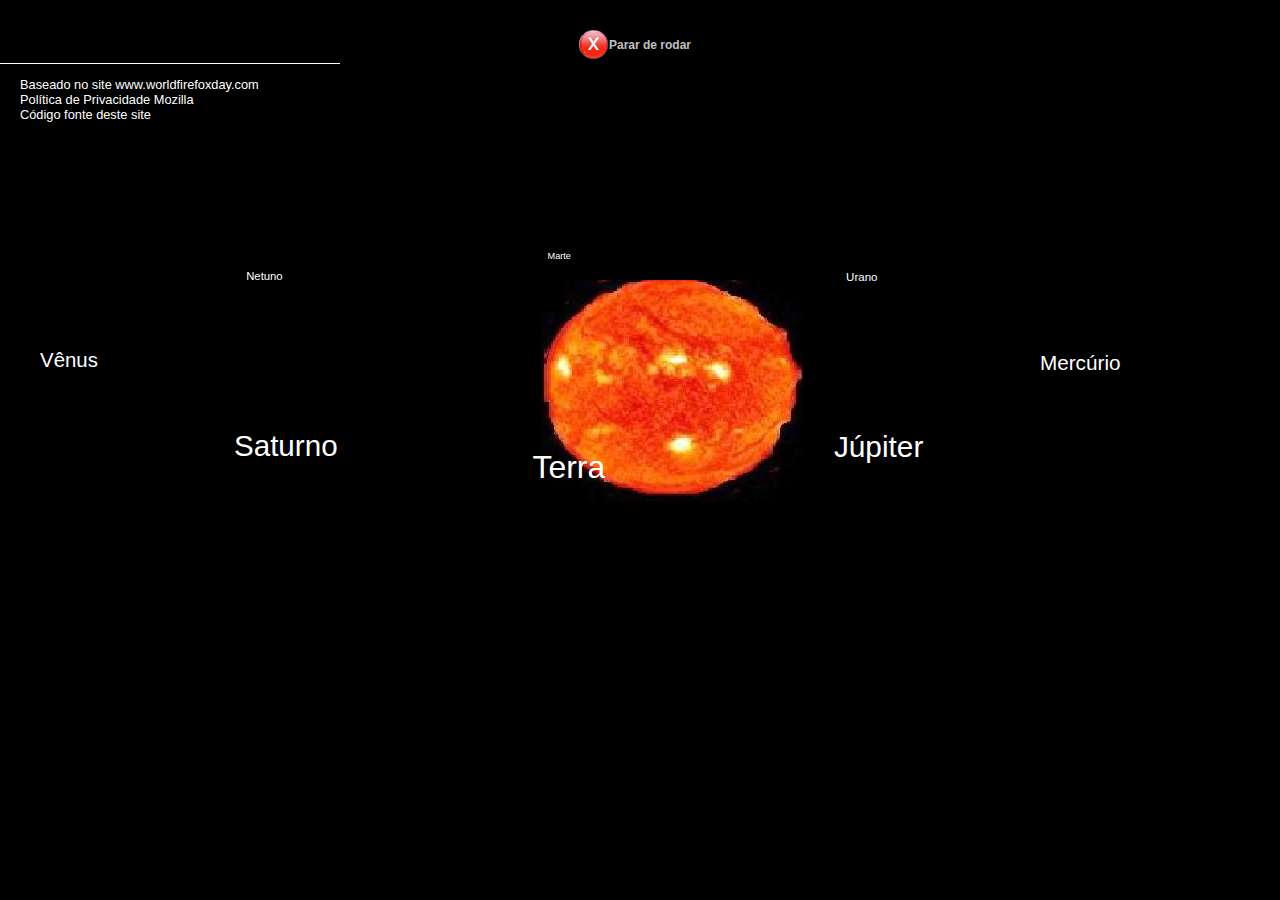
==== trunk/8 planetas/index.html @ a4a5c2d6 "testando popup interno" ====
<!DOCTYPE html PUBLIC "-//W3C//DTD XHTML 1.0 Strict//EN" "http://www.w3.org/TR/xhtml1/DTD/xhtml1-strict.dtd">
<html xmlns="http://www.w3.org/1999/xhtml" xml:lang="pt_BR" lang="pt_BR">
<head>
<meta http-equiv="Content-Type" content="text/html; charset=ansi-code" />
<title>Sistema solar</title>
<script src="jquery.js" type="text/javascript"></script>
<script src="rotator.js" type="text/javascript"></script>
<link href="main.css" rel="stylesheet" type="text/css" />
<script type="text/javascript">

$(document).ready(function(){
   $("#rotation_control").click( function() {
     (rotate) ? rotate = false : rotate = true;
    (rotate) ? $(this).children().src("stop.png") :  $(this).children().src("rotate.png");
     run();
   });
   items = $("#links .name");
   items.cartesianToSphereical();
   rotate = true;
   run();
   de = document.documentElement;
   w = window.innerWidth || self.innerWidth || (de && de.clientWidth) || document.body.clientWidth;
   h = window.innerHeight || self.innerHeight || (de && de.clientHeight) || document.body.clientHeight;
   items.hover(function(){ 
     $(this).addClass("over");

   },function(){
     $(this).removeClass("over");

   });
});
</script>

<script src="http://www.google-analytics.com/urchin.js" type="text/javascript">
</script>
<script type="text/javascript">
_uacct = "UA-945946-3";
urchinTracker();
</script>

<script type="text/javascript">
function showstats() {
    document.getElementById('stats').style.display=''
    return;
}
</script>

</head>

<body>

<DIV STYLE="display: none; position: absolute; background: white;
border: 2px dashed #6699AA; padding: 1em" ID="stats" onClick="this.style.display='none';">
<CENTER>
<TABLE CELLPADDING="6" CELLSPACING="0" BORDER="0"
STYLE="border: blue 1px solid; margin: 10px;">
<TH><TD>
Jul
</TD><TD>
 Aug 
</TD><TD>
 Sep 
</TD><TD>
 Oct 
</TD><TD>
 Nov 

</TD><TD>
 Dec 
</TD><TD>
 Jan 
</TD><TD>
 Feb
</TD></TH>

</TABLE>
</CENTER>
</DIV>

<div id="x_axis">
   <div id="y_axis">
       <img id="world" src="sun.jpg" alt="Sol" />
       <div id="links">

<div class="name" posX="500"   posY="0"     posZ="0"><A HREF="javascript: showstats()">Merc�rio</a></div>
<div class="name" posX="-500"  posY="0"     posZ="0"><A HREF="javascript: showstats()">V�nus</a></div>
<div class="name" posX="0"     posY="500"   posZ="0"><A HREF="javascript: showstats()">Terra</a></div>
<div class="name" posX="0"     posY="-500"  posZ="0"><A HREF="javascript: showstats()">Marte</a></div>
<div class="name" posX="300"   posY="400"   posZ="0"><A HREF="javascript: showstats()">J�piter</a></div>
<div class="name" posX="-300"  posY="400"   posZ="0"><A HREF="javascript: showstats()">Saturno</a></div>
<div class="name" posX="300"   posY="-400"  posZ="0"><A HREF="javascript: showstats()">Urano</a></div>
<div class="name" posX="-300"  posY="-400"  posZ="0"><A HREF="javascript: showstats()">Netuno</a></div>

</div>
</div>
</div>
<div id="debug"></div>

<div id="frame">

<div id="rotation_control" class="f1"><img src="stop.png" alt="" width="30" height="29" /><font color="#C0C0C0">Parar de rodar</font></div> 
</div>

<ul id="footer">
	<li>Baseado no site <a href="http://www.worldfirefoxday.com/">www.worldfirefoxday.com</a></li>

	<li><a href="http://www.mozilla.com/privacy-policy.html">Pol�tica de Privacidade Mozilla</a></li><br />

    <li><a href="http://valeo.googlecode.com/svn/trunk/8 planetas/">C�digo fonte deste site</a></li><br />   
</ul>

</div>
</div>
</body>
</html>
---- trunk/8 planetas/main.css ----
.two {color:#fff;}
#title img {color: #de3b1c;display: block;}
 h2 {padding:0px;margin:0px;color:#fff;font-size:18px;float:left;}
#page {position: absolute;top: 170px;left: 0;width: 742px;}
h1#title {position:absolute;top:50px;left:225px;}
html {overflow: hidden;}
body {color:#fff; background:#fff;width:100%;height:100%;margin:0px;padding:0px;background:#000000 url("bk.png")
 top repeat-x;color:#fff;font-family: arial, sans-serif;}
A:link {color: #fff; text-decoration: none;}
A:visited {color: #fff; text-decoration: none;}
A:hover {color: #fff; text-decoration: none}
#x_axis {width:100%;height:1px;position:absolute;top:350px;}
#y_axis {height:100%;width:1px;position:absolute;left:50%;margin-left:-100px;}
#links .name {cursor:pointer;white-space: nowrap;padding:0px;margin:0px;z-index:100;position:absolute;left:0px;top:0px;width:100%;height:100%;}
#ajaxActive {display:none;position:absolute;top:10px;left:10px;}
#frame {width: 742px;position: relative;margin: 0 auto;padding: 22px 0;}
#title img, #sub-title img {border: 0;}
.over {color:#fff;}
.f1 {font-size:14px;color:#fff;}
.f2 {color:#fff;font-size:14px;font-weight:bold;}
#rotation_control {color:#fff;font-weight:bold;font-size:12px;cursor:pointer;position:absolute;top:20px;left:310px;z-index:900;}
#rotation_control img {cursor:pointer;position:relative;top:10px;left:0px;z-index:900;}
#world {position:relative;top:-70px;left:0px;z-index:500;}
#rs_next {display:none;cursor:pointer;position:absolute;top:0px;right:100px;}
#rs_prev {display:none;cursor:pointer;position:absolute;top:20px;left:100px;}

#footer {position:absolute;top:50px;border-top:1px solid #fff;width: 300px;margin: 1em 0;padding: 1em 20px;color: #fff;font-size: 80%;}
#footer a:link,
#footer a:visited,
#footer a:hover,
#footer a:active {color: #fff;}
#footer li {list-style-type: none;display: inline;padding-right: 1.5em;}
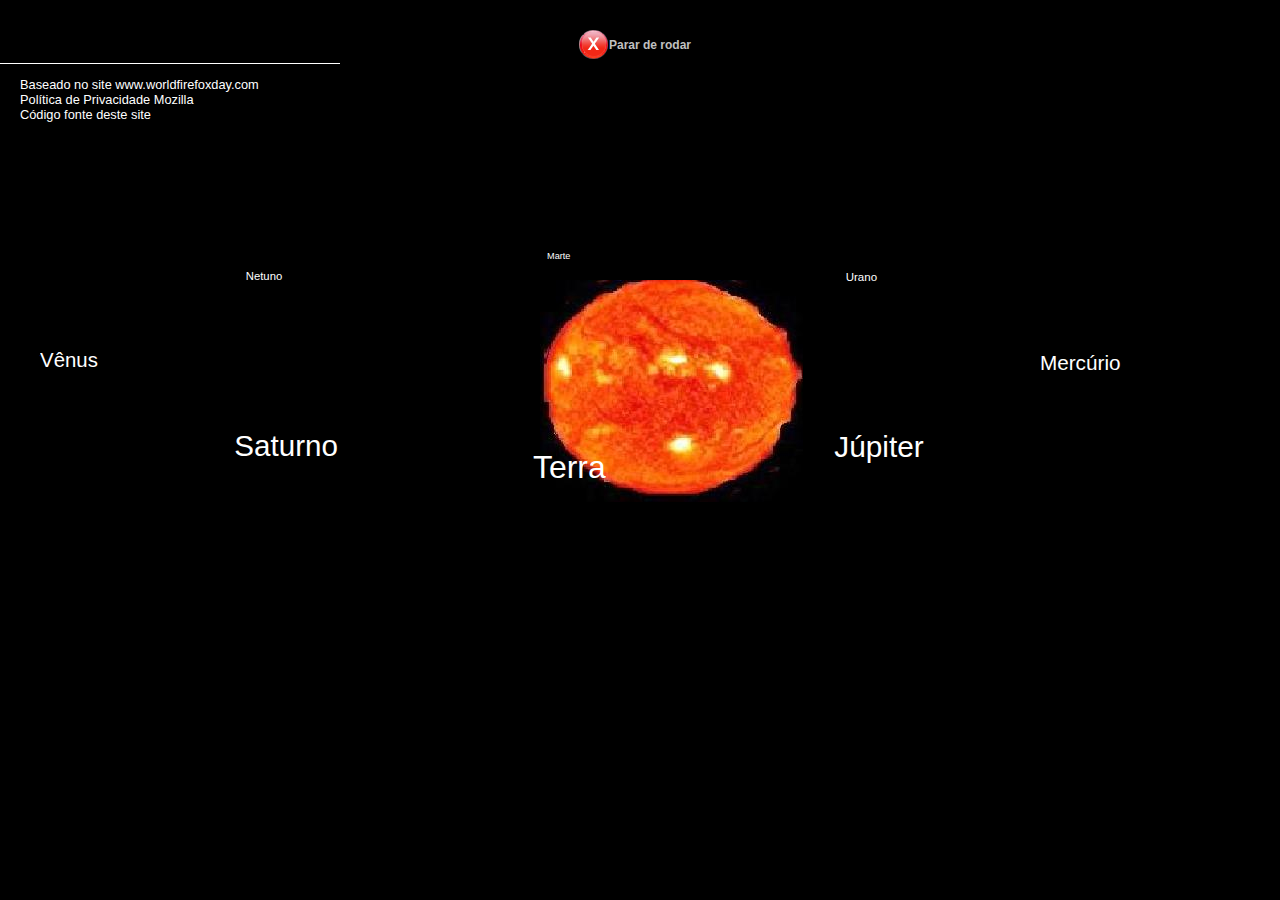
==== commit 7296efae: "Changes: 1. Diminuindo a tabela 2. Cor do texto em black" ====
--- a/trunk/8 planetas/index.html
+++ b/trunk/8 planetas/index.html
@@ -49,10 +49,11 @@
 
 <body>
 
-<DIV STYLE="display: none; position: absolute; background: white;
-border: 2px dashed #6699AA; padding: 1em" ID="stats" onClick="this.style.display='none';">
+<DIV STYLE="display: none; position: absolute; background: white; color:black;
+border: 1px dashed #6699AA; padding: 1em" ID="stats" onClick="this.style.display='none';">
 <CENTER>
-<TABLE CELLPADDING="6" CELLSPACING="0" BORDER="0"
+<H4>Planeta 1</H4>
+<TABLE CELLPADDING="3" CELLSPACING="0" BORDER="0"
 STYLE="border: blue 1px solid; margin: 10px;">
 <TH><TD>
 Jul
@@ -62,26 +63,60 @@
  Sep 
 </TD><TD>
  Oct 
+</TD>
+
+</TD></TH><TR id="price0"><TD>
+Teste
+<BR>Teste Teste
 </TD><TD>
- Nov 
+ 143 
+</TD><TD>
+ 160 
+</TD><TD>
+ 152 
+</TD><TD>
+ 157 
+</TD>
 
+</TD></TH><TR ID="price2"><TD>
+Total teste
 </TD><TD>
- Dec 
+ 1577 
 </TD><TD>
- Jan 
+ 1892 
 </TD><TD>
- Feb
-</TD></TH>
+ 1997 
+</TD><TD>
+ 2355 
+</TD>
+</TR>
+</TABLE>
 
-</TABLE>
+<SMALL>
+</SMALL>
 </CENTER>
+etestetetstestetess
+<BR>
+etestetetstestetess
+<BR>
+etestetetstestetess
+<BR>
+etestetetstestetess
+<BR>
+etestetetstestetess
+<BR>
+etestetetstestetess
+<BR>
+etestetetstestetess
+<BR>
+etestetetstestetess
 </DIV>
 
 <div id="x_axis">
    <div id="y_axis">
        <img id="world" src="sun.jpg" alt="Sol" />
        <div id="links">
-
+   
 <div class="name" posX="500"   posY="0"     posZ="0"><A HREF="javascript: showstats()">Merc�rio</a></div>
 <div class="name" posX="-500"  posY="0"     posZ="0"><A HREF="javascript: showstats()">V�nus</a></div>
 <div class="name" posX="0"     posY="500"   posZ="0"><A HREF="javascript: showstats()">Terra</a></div>
@@ -90,6 +125,7 @@
 <div class="name" posX="-300"  posY="400"   posZ="0"><A HREF="javascript: showstats()">Saturno</a></div>
 <div class="name" posX="300"   posY="-400"  posZ="0"><A HREF="javascript: showstats()">Urano</a></div>
 <div class="name" posX="-300"  posY="-400"  posZ="0"><A HREF="javascript: showstats()">Netuno</a></div>
+
 
 </div>
 </div>
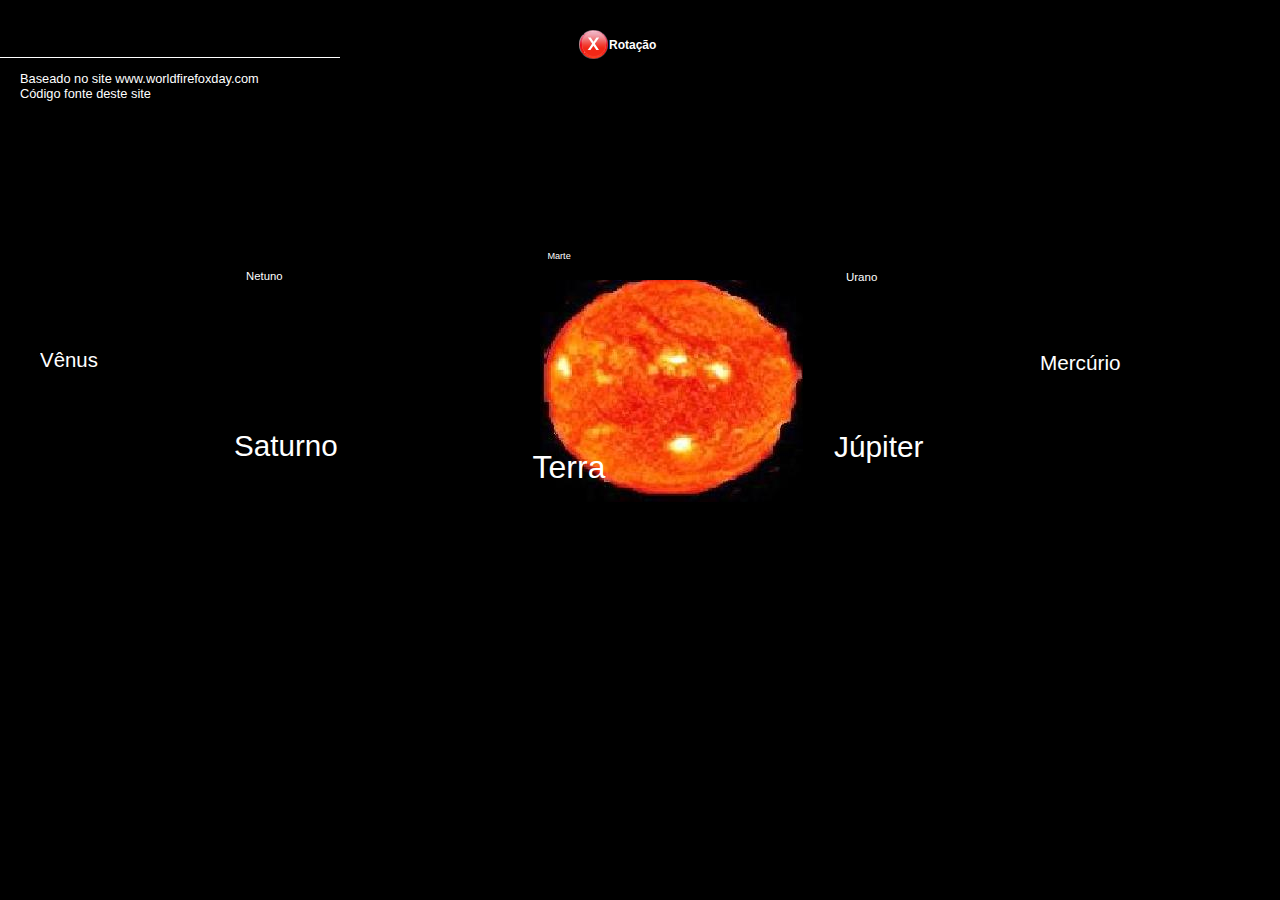
==== commit c4ddda00: "" ====
--- a/trunk/8 planetas/index.html
+++ b/trunk/8 planetas/index.html
@@ -2,146 +2,482 @@
 <html xmlns="http://www.w3.org/1999/xhtml" xml:lang="pt_BR" lang="pt_BR">
 <head>
 <meta http-equiv="Content-Type" content="text/html; charset=ansi-code" />
-<title>Sistema solar</title>
+<title>8 planetas</title>
+
+<!-- Librarys -->
 <script src="jquery.js" type="text/javascript"></script>
 <script src="rotator.js" type="text/javascript"></script>
+<script src="over.js" type="text/javascript"></script>
+
+<!-- Informa��es dos Planetas -->
+<script src="popupmer.js" type="text/javascript"></script>
+<script src="popupven.js" type="text/javascript"></script>
+<script src="popupter.js" type="text/javascript"></script>
+<script src="popupmar.js" type="text/javascript"></script>
+<script src="popupjup.js" type="text/javascript"></script>
+<script src="popupsat.js" type="text/javascript"></script>
+<script src="popupura.js" type="text/javascript"></script>
+<script src="popupnet.js" type="text/javascript"></script>
+
+<!-- Google Analytics -->
+<script src="http://www.google-analytics.com/urchin.js" type="text/javascript"></script>
 <link href="main.css" rel="stylesheet" type="text/css" />
-<script type="text/javascript">
-
-$(document).ready(function(){
-   $("#rotation_control").click( function() {
-     (rotate) ? rotate = false : rotate = true;
-    (rotate) ? $(this).children().src("stop.png") :  $(this).children().src("rotate.png");
-     run();
-   });
-   items = $("#links .name");
-   items.cartesianToSphereical();
-   rotate = true;
-   run();
-   de = document.documentElement;
-   w = window.innerWidth || self.innerWidth || (de && de.clientWidth) || document.body.clientWidth;
-   h = window.innerHeight || self.innerHeight || (de && de.clientHeight) || document.body.clientHeight;
-   items.hover(function(){ 
-     $(this).addClass("over");
-
-   },function(){
-     $(this).removeClass("over");
-
-   });
-});
-</script>
-
-<script src="http://www.google-analytics.com/urchin.js" type="text/javascript">
-</script>
 <script type="text/javascript">
 _uacct = "UA-945946-3";
 urchinTracker();
 </script>
-
-<script type="text/javascript">
-function showstats() {
-    document.getElementById('stats').style.display=''
-    return;
-}
-</script>
-
 </head>
 
+<!-- Corpo do c�digo -->
 <body>
 
-<DIV STYLE="display: none; position: absolute; background: white; color:black;
-border: 1px dashed #6699AA; padding: 1em" ID="stats" onClick="this.style.display='none';">
-<CENTER>
-<H4>Planeta 1</H4>
-<TABLE CELLPADDING="3" CELLSPACING="0" BORDER="0"
-STYLE="border: blue 1px solid; margin: 10px;">
-<TH><TD>
-Jul
-</TD><TD>
- Aug 
-</TD><TD>
- Sep 
-</TD><TD>
- Oct 
-</TD>
-
-</TD></TH><TR id="price0"><TD>
-Teste
-<BR>Teste Teste
-</TD><TD>
- 143 
-</TD><TD>
- 160 
-</TD><TD>
- 152 
-</TD><TD>
- 157 
-</TD>
-
-</TD></TH><TR ID="price2"><TD>
-Total teste
-</TD><TD>
- 1577 
-</TD><TD>
- 1892 
-</TD><TD>
- 1997 
-</TD><TD>
- 2355 
-</TD>
-</TR>
-</TABLE>
-
-<SMALL>
-</SMALL>
-</CENTER>
-etestetetstestetess
-<BR>
-etestetetstestetess
-<BR>
-etestetetstestetess
-<BR>
-etestetetstestetess
-<BR>
-etestetetstestetess
-<BR>
-etestetetstestetess
-<BR>
-etestetetstestetess
-<BR>
-etestetetstestetess
-</DIV>
-
+<!-- Popups para cada planeta -->
+<DIV STYLE="display: none; position: absolute; background:white; color:black;
+border: 1px dashed #6699AA; padding: 1em" ID="popupjup" onClick="this.style.display='none';">
+<CENTER>
+<H4>J�piter</H4>
+<TABLE CELLPADDING="3" CELLSPACING="0" BORDER="0"
+STYLE="border: blue 1px solid; margin: 10px;">
+<TH><TD>
+Jul
+</TD><TD>
+ Aug 
+</TD><TD>
+ Sep 
+</TD><TD>
+ Oct 
+</TD>
+
+</TD></TH><TR id="price0"><TD>
+Teste
+<BR>Teste Teste
+</TD><TD>
+ 143 
+</TD><TD>
+ 160 
+</TD><TD>
+ 152 
+</TD><TD>
+ 157 
+</TD>
+
+</TD></TH><TR ID="price2"><TD>
+Total teste
+</TD><TD>
+ 1577 
+</TD><TD>
+ 1892 
+</TD><TD>
+ 1997 
+</TD><TD>
+ 2355 
+</TD>
+</TR>
+</TABLE>
+
+<SMALL>
+</SMALL>
+</CENTER>
+etestetetstestetess
+<BR>
+etestetetstestetess
+<BR>
+</DIV>
+
+<DIV STYLE="display: none; position: absolute; background:white; color:black;
+border: 1px dashed #6699AA; padding: 1em" ID="popupmar" onClick="this.style.display='none';">
+<CENTER>
+<H4>Marte</H4>
+<TABLE CELLPADDING="3" CELLSPACING="0" BORDER="0"
+STYLE="border: blue 1px solid; margin: 10px;">
+<TH><TD>
+Jul
+</TD><TD>
+ Aug 
+</TD><TD>
+ Sep 
+</TD><TD>
+ Oct 
+</TD>
+
+</TD></TH><TR id="price0"><TD>
+Teste
+<BR>Teste Teste
+</TD><TD>
+ 143 
+</TD><TD>
+ 160 
+</TD><TD>
+ 152 
+</TD><TD>
+ 157 
+</TD>
+
+</TD></TH><TR ID="price2"><TD>
+Total teste
+</TD><TD>
+ 1577 
+</TD><TD>
+ 1892 
+</TD><TD>
+ 1997 
+</TD><TD>
+ 2355 
+</TD>
+</TR>
+</TABLE>
+
+<SMALL>
+</SMALL>
+</CENTER>
+etestetetstestetess
+<BR>
+etestetetstestetess
+<BR>
+</DIV>
+
+<DIV STYLE="display: none; position: absolute; background:white; color:black;
+border: 1px dashed #6699AA; padding: 1em" ID="popupmer" onClick="this.style.display='none';">
+<CENTER>
+<H4>Merc�rio</H4>
+<TABLE CELLPADDING="3" CELLSPACING="0" BORDER="0"
+STYLE="border: blue 1px solid; margin: 10px;">
+<TH><TD>
+Jul
+</TD><TD>
+ Aug 
+</TD><TD>
+ Sep 
+</TD><TD>
+ Oct 
+</TD>
+
+</TD></TH><TR id="price0"><TD>
+Teste
+<BR>Teste Teste
+</TD><TD>
+ 143 
+</TD><TD>
+ 160 
+</TD><TD>
+ 152 
+</TD><TD>
+ 157 
+</TD>
+
+</TD></TH><TR ID="price2"><TD>
+Total teste
+</TD><TD>
+ 1577 
+</TD><TD>
+ 1892 
+</TD><TD>
+ 1997 
+</TD><TD>
+ 2355 
+</TD>
+</TR>
+</TABLE>
+
+<SMALL>
+</SMALL>
+</CENTER>
+etestetetstestetess
+<BR>
+etestetetstestetess
+<BR>
+</DIV>
+
+<DIV STYLE="display: none; position: absolute; background:white; color:black;
+border: 1px dashed #6699AA; padding: 1em" ID="popupnet" onClick="this.style.display='none';">
+<CENTER>
+<H4>Netuno</H4>
+<TABLE CELLPADDING="3" CELLSPACING="0" BORDER="0"
+STYLE="border: blue 1px solid; margin: 10px;">
+<TH><TD>
+Jul
+</TD><TD>
+ Aug 
+</TD><TD>
+ Sep 
+</TD><TD>
+ Oct 
+</TD>
+
+</TD></TH><TR id="price0"><TD>
+Teste
+<BR>Teste Teste
+</TD><TD>
+ 143 
+</TD><TD>
+ 160 
+</TD><TD>
+ 152 
+</TD><TD>
+ 157 
+</TD>
+
+</TD></TH><TR ID="price2"><TD>
+Total teste
+</TD><TD>
+ 1577 
+</TD><TD>
+ 1892 
+</TD><TD>
+ 1997 
+</TD><TD>
+ 2355 
+</TD>
+</TR>
+</TABLE>
+
+<SMALL>
+</SMALL>
+</CENTER>
+etestetetstestetess
+<BR>
+etestetetstestetess
+<BR>
+</DIV>
+
+<DIV STYLE="display: none; position: absolute; background:white; color:black;
+border: 1px dashed #6699AA; padding: 1em" ID="popupsat" onClick="this.style.display='none';">
+<CENTER>
+<H4>Saturno</H4>
+<TABLE CELLPADDING="3" CELLSPACING="0" BORDER="0"
+STYLE="border: blue 1px solid; margin: 10px;">
+<TH><TD>
+Jul
+</TD><TD>
+ Aug 
+</TD><TD>
+ Sep 
+</TD><TD>
+ Oct 
+</TD>
+
+</TD></TH><TR id="price0"><TD>
+Teste
+<BR>Teste Teste
+</TD><TD>
+ 143 
+</TD><TD>
+ 160 
+</TD><TD>
+ 152 
+</TD><TD>
+ 157 
+</TD>
+
+</TD></TH><TR ID="price2"><TD>
+Total teste
+</TD><TD>
+ 1577 
+</TD><TD>
+ 1892 
+</TD><TD>
+ 1997 
+</TD><TD>
+ 2355 
+</TD>
+</TR>
+</TABLE>
+
+<SMALL>
+</SMALL>
+</CENTER>
+etestetetstestetess
+<BR>
+etestetetstestetess
+<BR>
+</DIV>
+
+<DIV STYLE="display: none; position: absolute; background:white; color:black;
+border: 1px dashed #6699AA; padding: 1em" ID="popupter" onClick="this.style.display='none';">
+<CENTER>
+<H4>Terra</H4>
+<TABLE CELLPADDING="3" CELLSPACING="0" BORDER="0"
+STYLE="border: blue 1px solid; margin: 10px;">
+<TH><TD>
+Jul
+</TD><TD>
+ Aug 
+</TD><TD>
+ Sep 
+</TD><TD>
+ Oct 
+</TD>
+
+</TD></TH><TR id="price0"><TD>
+Teste
+<BR>Teste Teste
+</TD><TD>
+ 143 
+</TD><TD>
+ 160 
+</TD><TD>
+ 152 
+</TD><TD>
+ 157 
+</TD>
+
+</TD></TH><TR ID="price2"><TD>
+Total teste
+</TD><TD>
+ 1577 
+</TD><TD>
+ 1892 
+</TD><TD>
+ 1997 
+</TD><TD>
+ 2355 
+</TD>
+</TR>
+</TABLE>
+
+<SMALL>
+</SMALL>
+</CENTER>
+etestetetstestetess
+<BR>
+etestetetstestetess
+<BR>
+</DIV>
+
+<DIV STYLE="display: none; position: absolute; background:white; color:black;
+border: 1px dashed #6699AA; padding: 1em" ID="popupura" onClick="this.style.display='none';">
+<CENTER>
+<H4>Urano</H4>
+<TABLE CELLPADDING="3" CELLSPACING="0" BORDER="0"
+STYLE="border: blue 1px solid; margin: 10px;">
+<TH><TD>
+Jul
+</TD><TD>
+ Aug 
+</TD><TD>
+ Sep 
+</TD><TD>
+ Oct 
+</TD>
+
+</TD></TH><TR id="price0"><TD>
+Teste
+<BR>Teste Teste
+</TD><TD>
+ 143 
+</TD><TD>
+ 160 
+</TD><TD>
+ 152 
+</TD><TD>
+ 157 
+</TD>
+
+</TD></TH><TR ID="price2"><TD>
+Total teste
+</TD><TD>
+ 1577 
+</TD><TD>
+ 1892 
+</TD><TD>
+ 1997 
+</TD><TD>
+ 2355 
+</TD>
+</TR>
+</TABLE>
+
+<SMALL>
+</SMALL>
+</CENTER>
+etestetetstestetess
+<BR>
+etestetetstestetess
+<BR>
+</DIV>
+
+<DIV STYLE="display: none; position: absolute; background:white; color:black;
+border: 1px dashed #6699AA; padding: 1em" ID="popupven" onClick="this.style.display='none';">
+<CENTER>
+<H4>V�nus</H4>
+<TABLE CELLPADDING="3" CELLSPACING="0" BORDER="0"
+STYLE="border: blue 1px solid; margin: 10px;">
+<TH><TD>
+Jul
+</TD><TD>
+ Aug 
+</TD><TD>
+ Sep 
+</TD><TD>
+ Oct 
+</TD>
+
+</TD></TH><TR id="price0"><TD>
+Teste
+<BR>Teste Teste
+</TD><TD>
+ 143 
+</TD><TD>
+ 160 
+</TD><TD>
+ 152 
+</TD><TD>
+ 157 
+</TD>
+
+</TD></TH><TR ID="price2"><TD>
+Total teste
+</TD><TD>
+ 1577 
+</TD><TD>
+ 1892 
+</TD><TD>
+ 1997 
+</TD><TD>
+ 2355 
+</TD>
+</TR>
+</TABLE>
+
+<SMALL>
+</SMALL>
+</CENTER>
+etestetetstestetess
+<BR>
+etestetetstestetess
+<BR>
+</DIV>
+
+<!-- Imagem do Sol -->
 <div id="x_axis">
    <div id="y_axis">
        <img id="world" src="sun.jpg" alt="Sol" />
        <div id="links">
-   
-<div class="name" posX="500"   posY="0"     posZ="0"><A HREF="javascript: showstats()">Merc�rio</a></div>
-<div class="name" posX="-500"  posY="0"     posZ="0"><A HREF="javascript: showstats()">V�nus</a></div>
-<div class="name" posX="0"     posY="500"   posZ="0"><A HREF="javascript: showstats()">Terra</a></div>
-<div class="name" posX="0"     posY="-500"  posZ="0"><A HREF="javascript: showstats()">Marte</a></div>
-<div class="name" posX="300"   posY="400"   posZ="0"><A HREF="javascript: showstats()">J�piter</a></div>
-<div class="name" posX="-300"  posY="400"   posZ="0"><A HREF="javascript: showstats()">Saturno</a></div>
-<div class="name" posX="300"   posY="-400"  posZ="0"><A HREF="javascript: showstats()">Urano</a></div>
-<div class="name" posX="-300"  posY="-400"  posZ="0"><A HREF="javascript: showstats()">Netuno</a></div>
-
+
+<!-- Posi��o das rota��es -->
+<div class="name" posX="500"   posY="0"     posZ="0"><A HREF="javascript: popupmer()">Merc�rio</a></div>
+<div class="name" posX="-500"  posY="0"     posZ="0"><A HREF="javascript: popupven()">V�nus</a></div>
+<div class="name" posX="0"     posY="500"   posZ="0"><A HREF="javascript: popupter()">Terra</a></div>
+<div class="name" posX="0"     posY="-500"  posZ="0"><A HREF="javascript: popupmar()">Marte</a></div>
+<div class="name" posX="300"   posY="400"   posZ="0"><A HREF="javascript: popupjup()">J�piter</a></div>
+<div class="name" posX="-300"  posY="400"   posZ="0"><A HREF="javascript: popupsat()">Saturno</a></div>
+<div class="name" posX="300"   posY="-400"  posZ="0"><A HREF="javascript: popupura()">Urano</a></div>
+<div class="name" posX="-300"  posY="-400"  posZ="0"><A HREF="javascript: popupnet()">Netuno</a></div>
 
 </div>
 </div>
 </div>
 <div id="debug"></div>
 
+<!--  Bot�o da rota��o -->
 <div id="frame">
 
-<div id="rotation_control" class="f1"><img src="stop.png" alt="" width="30" height="29" /><font color="#C0C0C0">Parar de rodar</font></div> 
-</div>
-
+<div id="rotation_control" class="f1"><img src="stop.png" alt="Rota��o" width="30" height="29" /><font color="white">Rota��o</font></div> 
+</div>
+
+<!-- Notas -->
 <ul id="footer">
 	<li>Baseado no site <a href="http://www.worldfirefoxday.com/">www.worldfirefoxday.com</a></li>
-
-	<li><a href="http://www.mozilla.com/privacy-policy.html">Pol�tica de Privacidade Mozilla</a></li><br />
-
     <li><a href="http://valeo.googlecode.com/svn/trunk/8 planetas/">C�digo fonte deste site</a></li><br />   
 </ul>
 
--- a/trunk/8 planetas/main.css
+++ b/trunk/8 planetas/main.css
@@ -24,7 +24,7 @@
 #rs_next {display:none;cursor:pointer;position:absolute;top:0px;right:100px;}
 #rs_prev {display:none;cursor:pointer;position:absolute;top:20px;left:100px;}
 
-#footer {position:absolute;top:50px;border-top:1px solid #fff;width: 300px;margin: 1em 0;padding: 1em 20px;color: #fff;font-size: 80%;}
+#footer {top:50px;border-top:1px solid #fff;width: 300px;margin: 1em 0;padding: 1em 20px;color: #fff;font-size: 80%;}
 #footer a:link,
 #footer a:visited,
 #footer a:hover,
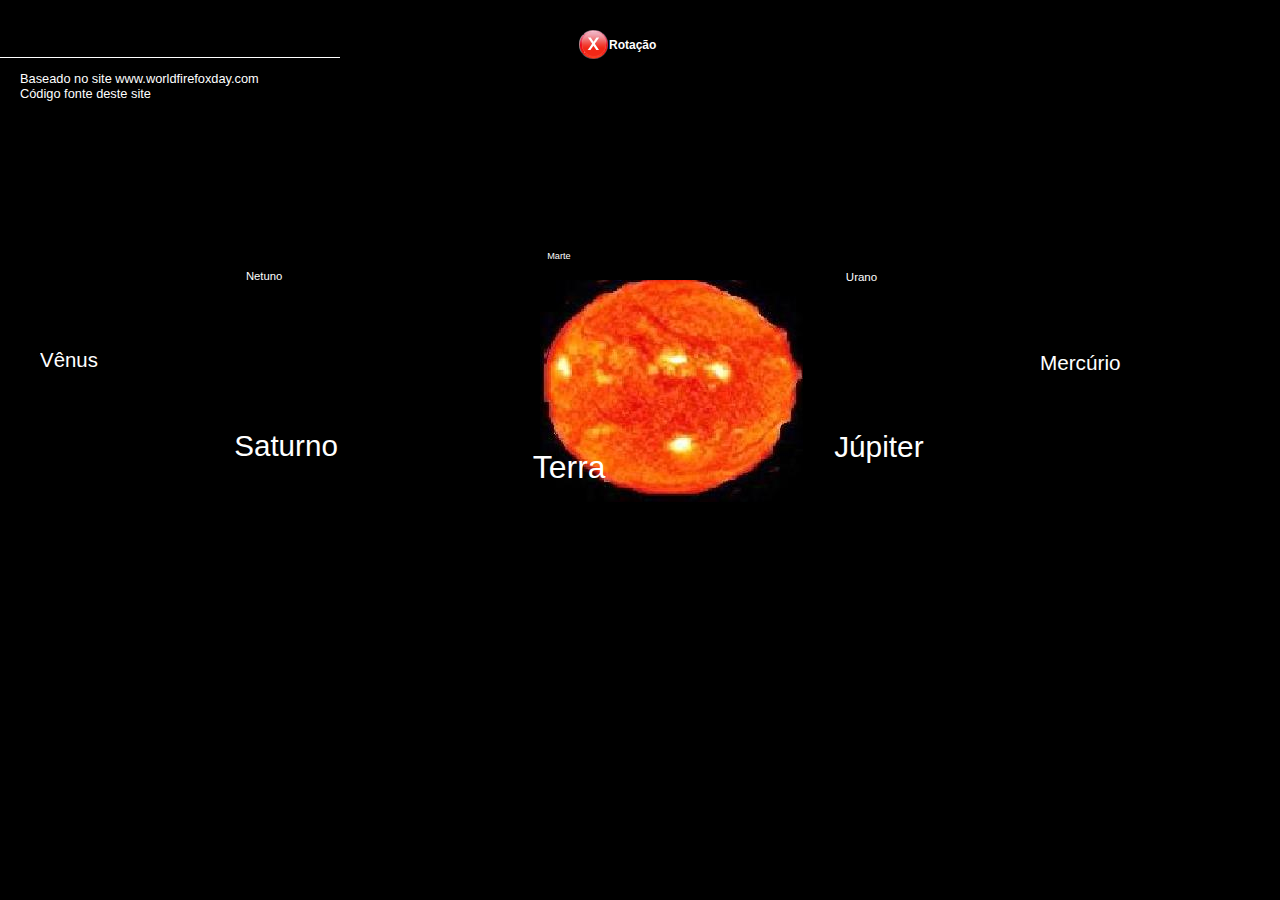
==== commit 693e7342: "" ====
--- a/trunk/8 planetas/index.html
+++ b/trunk/8 planetas/index.html
@@ -455,6 +455,7 @@
        <div id="links">
 
 <!-- Posi��o das rota��es -->
+<!-- <div class="name" posX="500" posY="0" posZ="0"><A HREF="javascript: popupmer()"><img src="mercurio.png" alt="Merc�rio" /></a></div> -->
 <div class="name" posX="500"   posY="0"     posZ="0"><A HREF="javascript: popupmer()">Merc�rio</a></div>
 <div class="name" posX="-500"  posY="0"     posZ="0"><A HREF="javascript: popupven()">V�nus</a></div>
 <div class="name" posX="0"     posY="500"   posZ="0"><A HREF="javascript: popupter()">Terra</a></div>
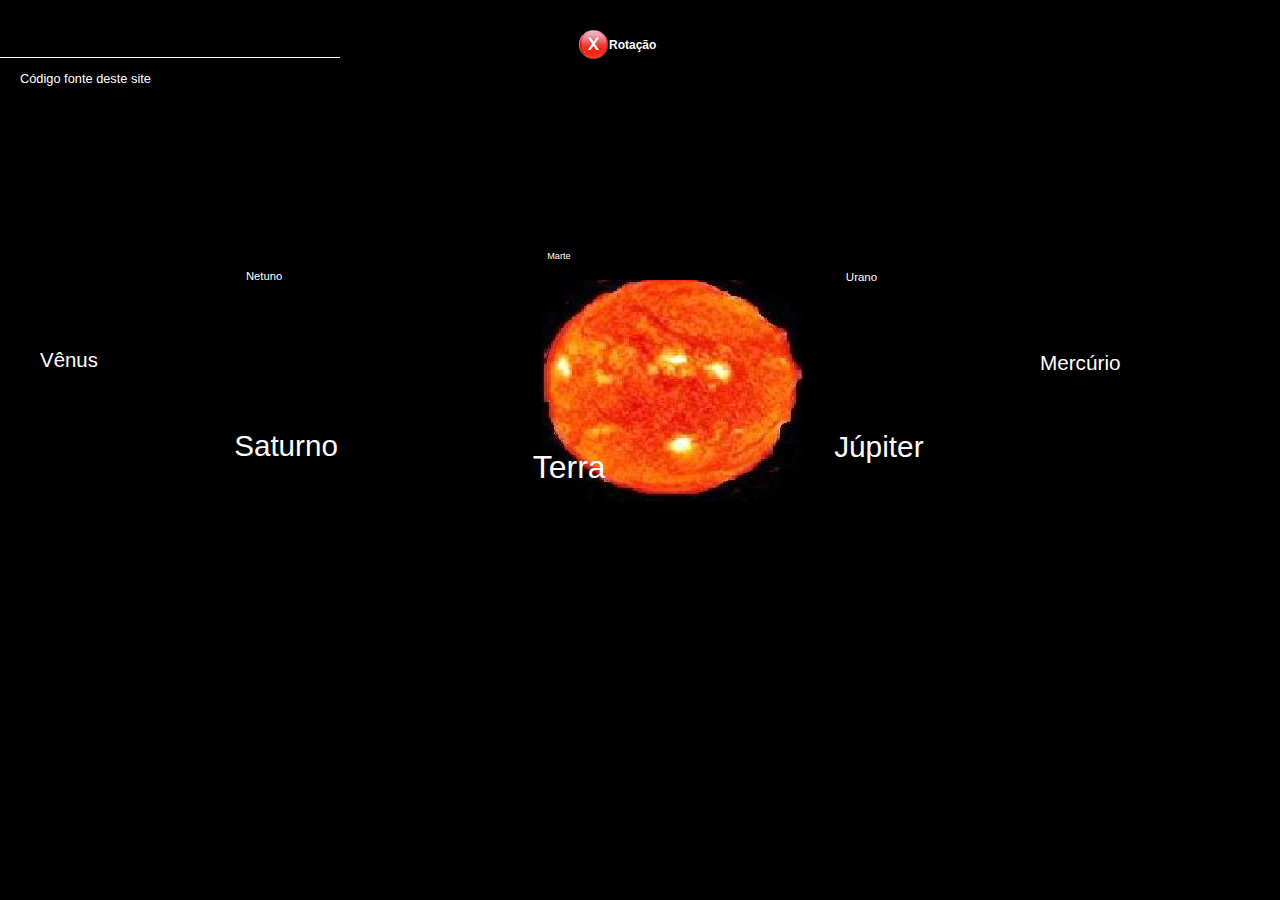
==== commit 0630930c: "" ====
--- a/trunk/8 planetas/index.html
+++ b/trunk/8 planetas/index.html
@@ -1,7 +1,9 @@
 <!DOCTYPE html PUBLIC "-//W3C//DTD XHTML 1.0 Strict//EN" "http://www.w3.org/TR/xhtml1/DTD/xhtml1-strict.dtd">
 <html xmlns="http://www.w3.org/1999/xhtml" xml:lang="pt_BR" lang="pt_BR">
 <head>
-<meta http-equiv="Content-Type" content="text/html; charset=ansi-code" />
+<meta http-equiv="Content-Type" content="text/html; charset=ansi-code"/>
+<link rel="shortcut icon" href="http://8planetas.googlepages.com/favicon.ico" type="image/x-icon">
+
 <title>8 planetas</title>
 
 <!-- Librarys -->
@@ -478,7 +480,6 @@
 
 <!-- Notas -->
 <ul id="footer">
-	<li>Baseado no site <a href="http://www.worldfirefoxday.com/">www.worldfirefoxday.com</a></li>
     <li><a href="http://valeo.googlecode.com/svn/trunk/8 planetas/">C�digo fonte deste site</a></li><br />   
 </ul>
 
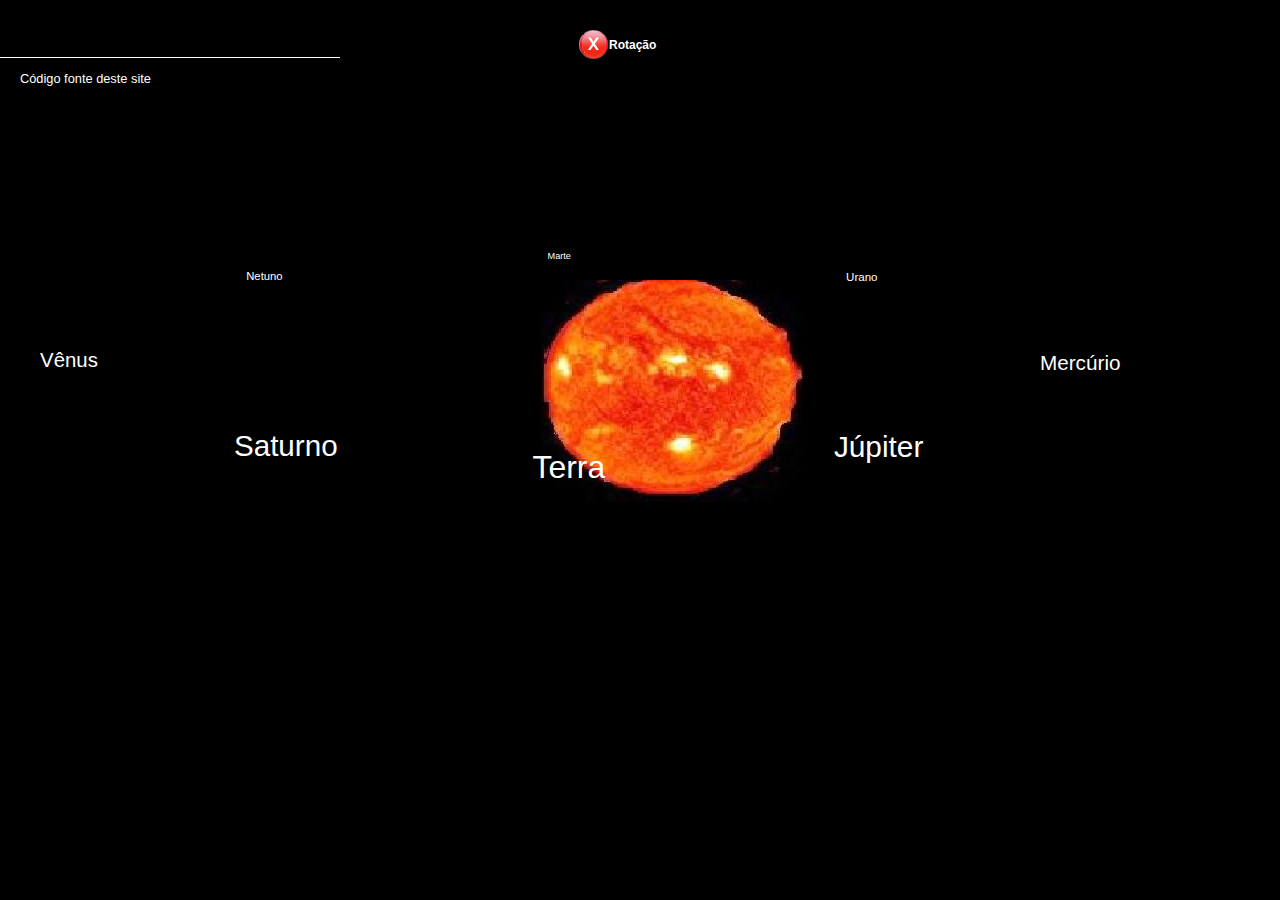
==== commit 7192c20f: "update jquery" ====
--- a/trunk/8 planetas/index.html
+++ b/trunk/8 planetas/index.html
@@ -7,7 +7,7 @@
 <title>8 planetas</title>
 
 <!-- Librarys -->
-<script src="jquery.js" type="text/javascript"></script>
+<script src="jquery14.js" type="text/javascript"></script>
 <script src="rotator.js" type="text/javascript"></script>
 <script src="over.js" type="text/javascript"></script>
 
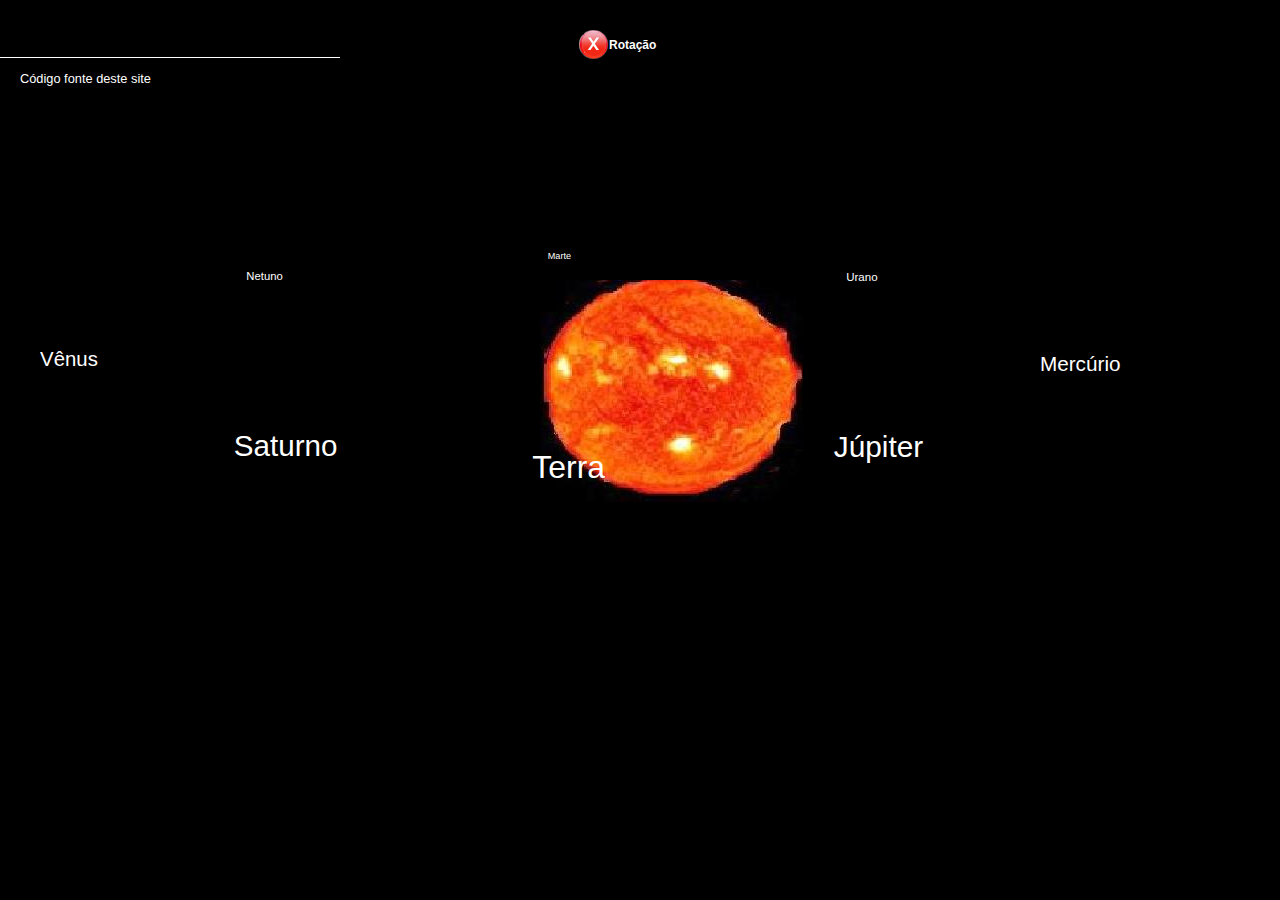
==== commit fec8590f: "" ====
--- a/trunk/8 planetas/index.html
+++ b/trunk/8 planetas/index.html
@@ -7,7 +7,7 @@
 <title>8 planetas</title>
 
 <!-- Librarys -->
-<script src="jquery14.js" type="text/javascript"></script>
+<script src="jquery.js" type="text/javascript"></script>
 <script src="rotator.js" type="text/javascript"></script>
 <script src="over.js" type="text/javascript"></script>
 
